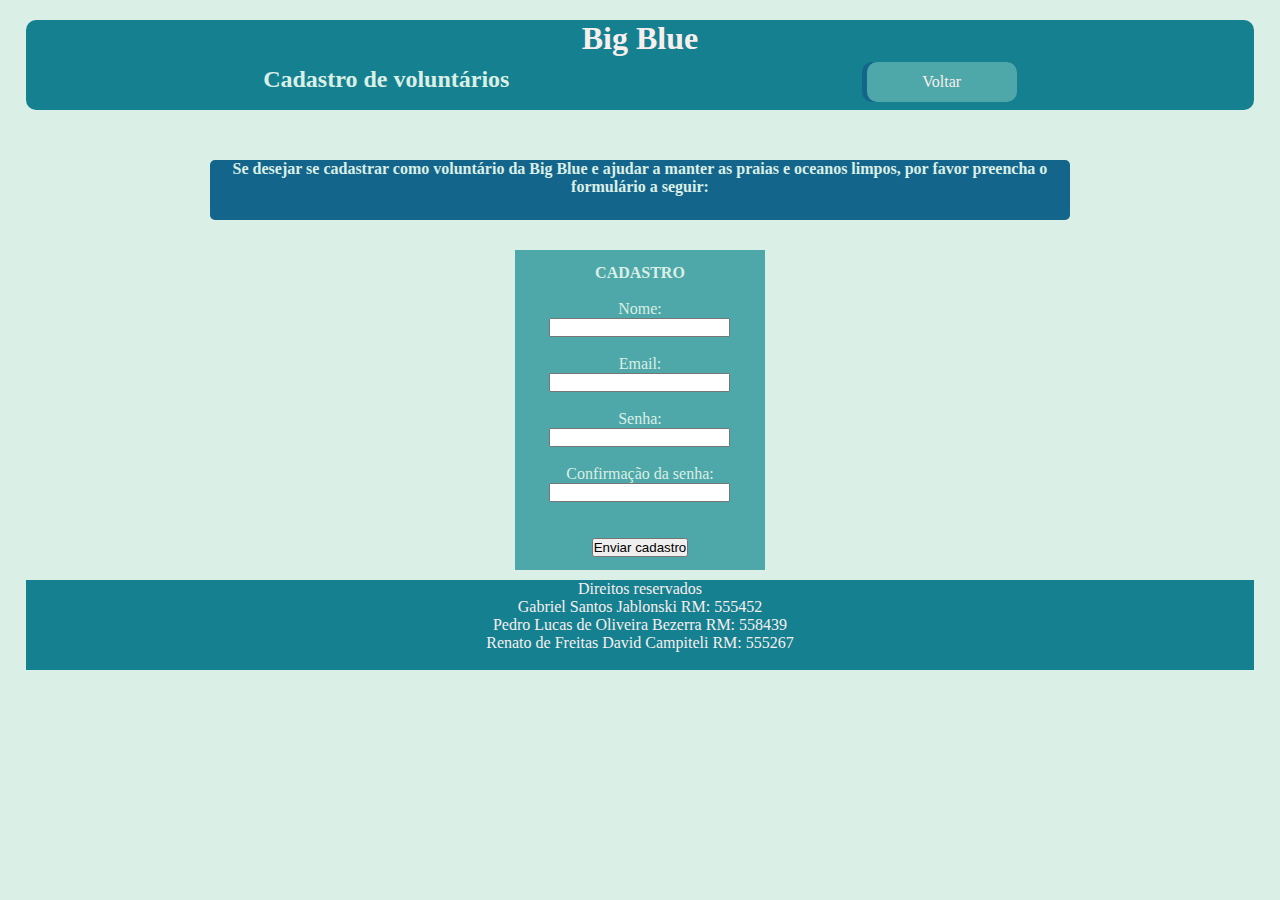
==== login.html @ cccc89f6 "Primeiro commit e atualização do formulário" ====
<!DOCTYPE html>
<html lang="en">
<head>
    <meta charset="UTF-8">
    <meta name="viewport" content="width=device-width, initial-scale=1.0">
    <link rel="stylesheet" href="css/styleGERAL.css">
    <link rel="stylesheet" href="css/styleXS.css">
    <link rel="stylesheet" href="css/styleXL.css">
    <link rel="stylesheet" href="css/styleMD.css">
    <title>Login/Cadastro</title>
</head>
<body>
    <div id="wrapper">
        <div class="main">
            <header>
                <div class="content">
                    <div class="headerPrincipal">
                        <div class="headerPrincipalEsq"><h1>Big Blue</h1></div>
                        <div class="headerPrincipalDir">
                            <h2>Cadastro de voluntários</h2>
                            <nav><a href="index.html">Voltar</a></nav>
                        </div>
                    </div>
                </div>
            </header>
            <article>
                <div class="containertexto">
                    <h4>Se desejar se cadastrar como voluntário da Big Blue e ajudar a manter as praias e oceanos limpos, por favor preencha o formulário a seguir:</h4> 
                </div>
                <div class="containerquadro">
                    <div class="quadro">
                        <h4>CADASTRO</h4>
                        <br>
                        <label for="nome">Nome:</label><br>
                        <input type="text" name="nome" id="nome">
                        <br><br>
                        <label for="email">Email:</label><br>
                        <input type="text">
                        <br><br>
                        <label for="senha">Senha: </label><br>
                        <input type="password">
                        <br><br>
                        <label for="confirmar">Confirmação da senha:</label><br>
                        <input type="password" name="confirmar" id="confirmar"><br><br><br>
                        <button  type="submit">Enviar cadastro</button>
                    </div>
                </div>
            </article>
            <footer>
                <div id="content">
                    <div id="informacoesFooter">
                        Direitos reservados <br>
                        Gabriel Santos Jablonski RM: 555452<br>
                        Pedro Lucas de Oliveira Bezerra RM: 558439 <br>
                        Renato de Freitas David Campiteli RM: 555267
                    </div>
                </div>
            </footer>
        </div>
    </div>
</body>
</html>
---- css/styleGERAL.css ----
*{
    margin: 0 auto;
    padding: 0;
}
body{
    background-color:#daefe6 ;
}
.content{
    width: 90%;
}
#wrapper{
    width: 96%;
}
header{
    margin-top: 20px;
    width: 100%;
    background-color: #158090;
    height: 90px;
    border-radius: 10px;
}
#headerPrincipal{
    width: 100%;
    height: 90px;
}
.header{
    width: 50%;
    height: 90px;
    float: left;
    margin: 0;
}
h1{
    color: #f8efed;
}
.headerPrincipalEsq, .headerPrincipalDir{
    display: flex;
    justify-content: flex-start;
    align-items: center;
    align-content: center;
}
.headerPrincipalDir{
    justify-content: flex-end;
}
.headerPrincipalDir a{
    margin: 0;
    text-decoration: none;
    display: flex;
    float: left;
    width: 150px;
    background-color: #4ea7a8;
    margin-left: 5px;
    text-align: center;
    justify-content: center;
    align-items: center;
    height: 40px;
    border-radius: 10px;
}
.headerPrincipalEsq{
    display: flex;
    justify-content: center;
    align-items: center;
    text-align: center;
}
footer{
    margin-top: 10px;
    bottom: 0;
    width: 100%;
    background-color: #158090;
    height: 90px;
}
#informacoesFooter{
    color: #f8efed;
    display: flex;
    text-align: center;
    align-items: center;
    justify-content: center;
}
a{
    text-decoration: none;
    color: #f8efed;
}
nav{
    margin-top: 5px;
    background-color: #14658b;
    height: 40px;
    display: flex;
    justify-content: flex-end;
    align-items: center;
    align-content: center;
    border-radius: 10px;
}

nav ul{
    list-style-type: none;
    margin: 0;
    float: right;
    display: flex;
    justify-content: center;
    align-items: center;
    text-align: center;
}
nav ul li{
    display: flex;
    float: left;
    width: 17%;
    background-color: #4ea7a8;
    margin-left: 5px;
    text-align: center;
    justify-content: center;
    align-items: center;
    height: 34px;
    border-radius: 10%;
}
.texto{
    margin-top: 20px;
}
.subtitulo{
    display: flex;
    margin-top: 70px;
    background-color: #4ea7a8;
    color:#f8efed;
    width:50%;
    margin-left: 20px;
    border-radius: 5px;
    text-align: center;
    height: 40px;
    justify-content: center;
    align-items: center;
}
.container{
    width: 50%;
    margin-left: 20px;
}
.subtinformacoes{
    display: flex;
    margin-top: 90px;
    background-color: #4ea7a8;
    color:#f8efed;
    width:50%;
    margin-left: 20px;
    border-radius: 5px;
    text-align: center;
    height: 40px;
    justify-content: center;
    align-items: center;
    margin-top: 10px;
}
.containerinfo{
    width: 50%;
    margin-left:20px;
    margin-top: 10px ;
}
.containerimgtxt{
    display: flex;
    align-items: flex-start;
}
.containerimg{
    width: 45%;
    margin: 0;
    display: flex;
    justify-content: center;
    align-items: center;
}
.imagemlogo img{
    width: 50%;
    margin-left: 100px;
}
.subtform{
    display: flex;
    margin-top: 90px;
    background-color: #4ea7a8;
    color:#f8efed;
    width:50%;
    margin-left: 20px;
    border-radius: 5px;
    text-align: center;
    height: 40px;
    justify-content: center;
    align-items: center;
    margin-top: 10px;
}
.containerform{
    margin-left: 20px;
}
.containerintegrantes{
    margin-left: 20px;
}
.nomes{
    display: flex;
    margin-top: 90px;
    background-color:#14658b;
    color:#f8efed;
    width:50%;
    height: 70px;
    margin-left: 0px;
    border-radius: 5px;
    text-align: center;
    justify-content: center;
    align-items: center;
    margin-top: 30px;
}

#imagemrenato img{
    width: 65px;
    height: 65px;
    margin-top: 5px;
    margin-right: 2px;
}
#imagempedro img{
    width: 65px;
    height: 65px;
    margin-top: 5px;
    margin-right: 2px;
}
#imagemjaba img{
    width: 65px;
    height: 65px;
    margin-top: 5px;
    margin-right: 2px;
}
nav ul li:hover{
    background-color:#14658b;
}
a:hover{
    background-color: #14658b;
}
.containertexto{
    margin-top: 50px;
    display: flex;
    text-align: center;
    background-color:#14658b;
    width: 70%;
    height: 60px;
    border-radius: 5px;
    color: #daefe6;
}
.containerquadro{
    margin-top: 30px;
    width: 250px;
    background-color: #4ea7a8;
    display: flex;
    align-items: center;
    justify-content: center;
    text-align: center;
    height: 320px;
}
.quadro{
    color: #daefe6;
}
h2{
    color: #daefe6;
}
---- css/styleXS.css ----
@media(max-width:479.98px){
    .headerPrincipal{
        height: 70px;
    }
    header{
        height: 70px;
    }
    .content{
        width: 98%;
    }
    nav ul li{
        height: 36px;
        width: 19.4%;
        margin-left: 2px;
    }
    .headerPrincipalDir a{
        margin: 0;
        text-decoration: none;
        display: flex;
        float: left;
        width: 100px;
        background-color: #4ea7a8;
        margin-left: 5px;
        text-align: center;
        justify-content: center;
        align-items: center;
        height: 30px;
        border-radius: 10px;
    }
    .subtitulo{
        display: flex;
        margin-top: 70px;
        background-color: #4ea7a8;
        color:#f8efed;
        width:50%;
        margin-left: 20px;
        border-radius: 5px;
        text-align: center;
        height: 65px;
        justify-content: center;
        align-items: center;
    }
    .imagemlogo img{
        width: 70%;
        margin-left: 40px;
    }
    .containerquadro{
        width: 50%;
    }
    .containertexto{
        height: 90px;
    }
}
---- css/styleXL.css ----
@media(min-width: 991.99px){
    header{
        height: 90px;
    }
}
---- css/styleMD.css ----
@media(min-width: 479.99px) and (max-width: 991.98px){
    header{
        height: 80px;
    }
}
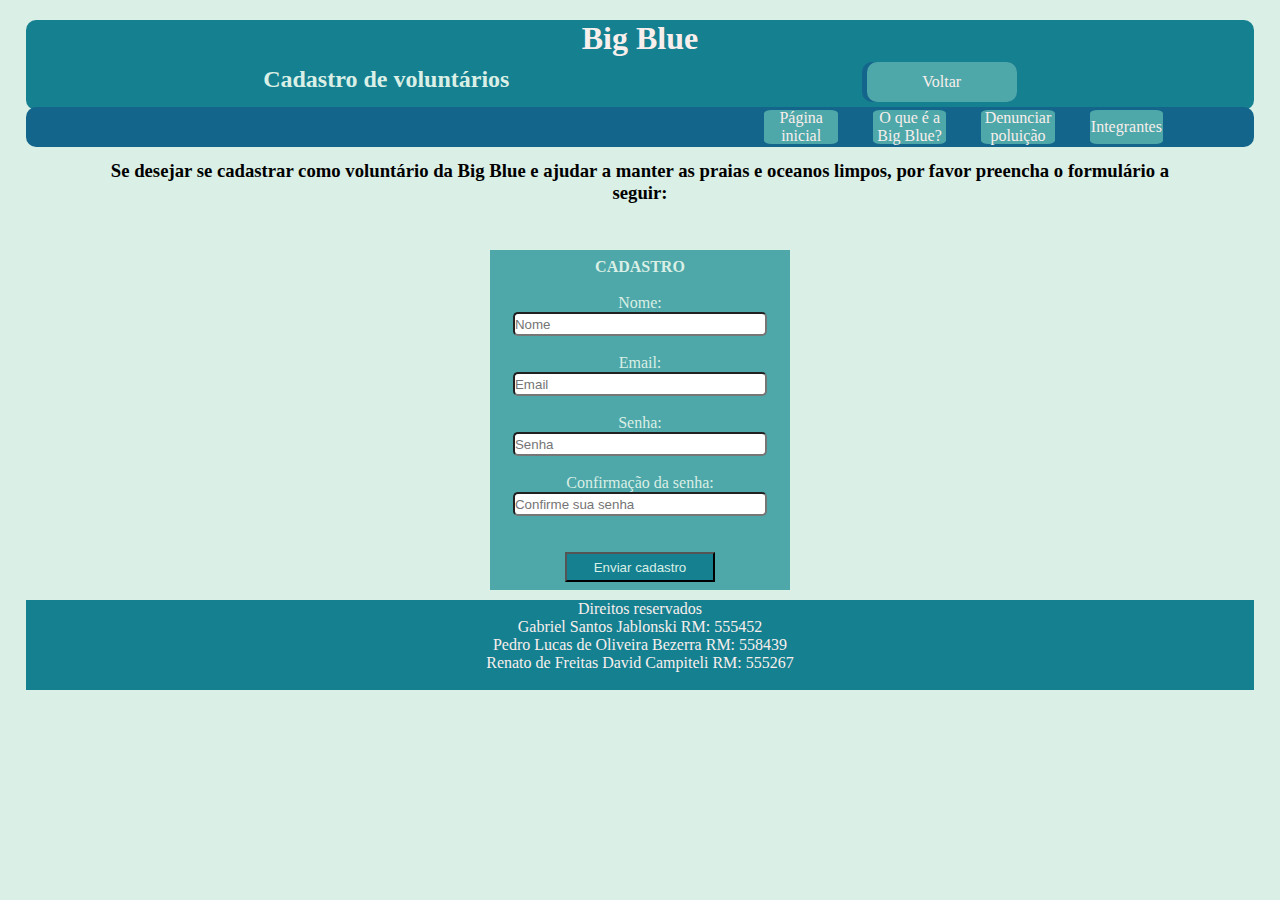
==== commit 764c9beb: "Espaçamento do texto, formulário" ====
--- a/login.html
+++ b/login.html
@@ -22,27 +22,38 @@
                         </div>
                     </div>
                 </div>
+                <nav>
+                    <div class="content">
+                        <ul>
+                            <li><a href="#" onclick="rolarPara('wrapper')">Página inicial</a></li>
+                            <li><a href="#" onclick="rolarPara('informacoes')">O que é a Big Blue?</a></li>
+                            <li><a href="#" onclick="rolarPara('denuncia')">Denunciar poluição</a></li>
+                            <li><a href="#" onclick="rolarPara('integrantes')">Integrantes</a></li>
+                        </ul>
+                    </div>
+                </nav>
             </header>
             <article>
                 <div class="containertexto">
-                    <h4>Se desejar se cadastrar como voluntário da Big Blue e ajudar a manter as praias e oceanos limpos, por favor preencha o formulário a seguir:</h4> 
+                    <h3>Se desejar se cadastrar como voluntário da Big Blue e ajudar a manter as praias e oceanos limpos, por favor preencha o formulário a seguir:</h3> 
                 </div>
                 <div class="containerquadro">
                     <div class="quadro">
                         <h4>CADASTRO</h4>
                         <br>
-                        <label for="nome">Nome:</label><br>
-                        <input type="text" name="nome" id="nome">
-                        <br><br>
-                        <label for="email">Email:</label><br>
-                        <input type="text">
-                        <br><br>
-                        <label for="senha">Senha: </label><br>
-                        <input type="password">
-                        <br><br>
-                        <label for="confirmar">Confirmação da senha:</label><br>
-                        <input type="password" name="confirmar" id="confirmar"><br><br><br>
-                        <button  type="submit">Enviar cadastro</button>
+                        <form action="index.html"></form>
+                            <label for="nome">Nome:</label><br>
+                            <input type="text" name="nome" id="nome" placeholder="Nome">
+                            <br><br>
+                            <label for="email">Email:</label><br>
+                            <input type="text" placeholder="Email">
+                            <br><br>
+                            <label for="senha">Senha: </label><br>
+                            <input type="password" placeholder="Senha">
+                            <br><br>
+                            <label for="confirmar">Confirmação da senha:</label><br>
+                            <input type="password" name="confirmar" id="confirmar" placeholder="Confirme sua senha"><br><br><br>
+                            <button  type="submit">Enviar cadastro</button>
                     </div>
                 </div>
             </article>
--- a/css/styleGERAL.css
+++ b/css/styleGERAL.css
@@ -4,6 +4,7 @@
 }
 body{
     background-color:#daefe6 ;
+    font-family: 'Times New Roman', Times, serif;
 }
 .content{
     width: 90%;
@@ -135,7 +136,7 @@
     margin-top: 90px;
     background-color: #4ea7a8;
     color:#f8efed;
-    width:50%;
+    width:90%;
     margin-left: 20px;
     border-radius: 5px;
     text-align: center;
@@ -145,7 +146,7 @@
     margin-top: 10px;
 }
 .containerinfo{
-    width: 50%;
+    width: 90%;
     margin-left:20px;
     margin-top: 10px ;
 }
@@ -169,7 +170,7 @@
     margin-top: 90px;
     background-color: #4ea7a8;
     color:#f8efed;
-    width:50%;
+    width:90%;
     margin-left: 20px;
     border-radius: 5px;
     text-align: center;
@@ -227,25 +228,38 @@
     margin-top: 50px;
     display: flex;
     text-align: center;
-    background-color:#14658b;
-    width: 70%;
+    width: 90%;
     height: 60px;
     border-radius: 5px;
-    color: #daefe6;
 }
 .containerquadro{
     margin-top: 30px;
-    width: 250px;
-    background-color: #4ea7a8;
-    display: flex;
-    align-items: center;
-    justify-content: center;
-    text-align: center;
-    height: 320px;
+    width: 300px;
+    background-color: #4ea7a8;
+    display: flex;
+    align-items: center;
+    justify-content: center;
+    text-align: center;
+    height: 340px;
 }
 .quadro{
     color: #daefe6;
 }
 h2{
     color: #daefe6;
+}
+input{
+    border-radius: 5px;
+    width: 250px;
+    height: 20px;
+}
+button{
+    width: 150px;
+    height: 30px;
+    background-color: #158090;
+    color: #daefe6;
+}
+button:hover{
+    background-color: #4ea7a8;
+    color: black;
 }